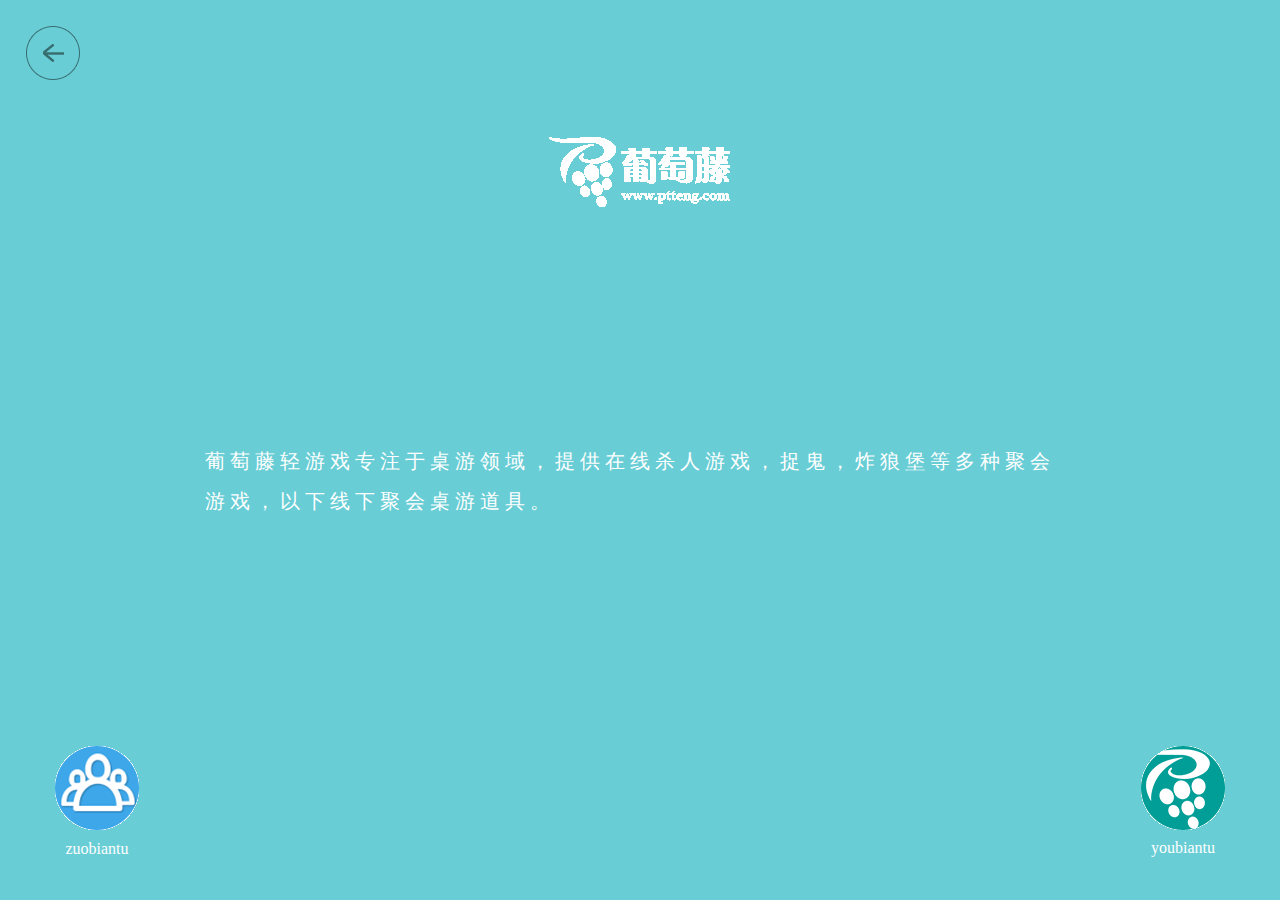
==== index.html @ d0083718 "魔镜页" ====
<!doctype html>
<html>
<head>
<meta name="viewport" content="width=device-width,initial-scale=1.0,user-scalable=0 ">	
<meta charset="utf-8">
<title>任务三魔镜页</title>
<link rel="stylesheet" type="text/css" href="css.css">

</head>
<body>
	<div class="wrap-top"><img class="p1" src="images/task3_14_03.png" alt="返回"></div>
    <div class="wrap-logo"><img class="p2" src="images/task3_14_07.png" alt="logo"></div>
	
	
	<p>葡萄藤轻游戏专注于桌游领域，提供在线杀人游戏，捉鬼，炸狼堡等多种聚会游戏，以下线下聚会桌游道具。</p>
<div class="fot">
	<div class="fot-left">
		<div><img class="p3" src="images/task3_14_11.png" alt="左"> </div>
		zuobiantu       
	</div>
	
    <div class="fot-right">
    	<div><img class="p4" src="images/task3_14_14.png" alt="右"></div>  
    	 youbiantu 	
    </div>	 
   
</div>
</body>
</html>
---- css.css ----
body{
	margin:0 auto;
	padding: 0px;
	background-color: #68cdd5;
	min-width:320px;
}
p{
	color: white;
	font-size: 20px;
	padding: 16%;
	letter-spacing: 5px;
	line-height:40px;
}
.wrap-top{
	margin: 2% auto auto 2%;
}
.wrap-logo{
    margin-top: 50px;	
	text-align:center;
}
.p3{padding-bottom: 5px;}
.p4{padding-bottom: 5px;}
.fot{
	color: #fff;
	text-align: center;
}
.fot-left{
	float: left;	
	margin-left: 55px
}
.fot-right{
	float: right;
	margin-right: 55px;
}
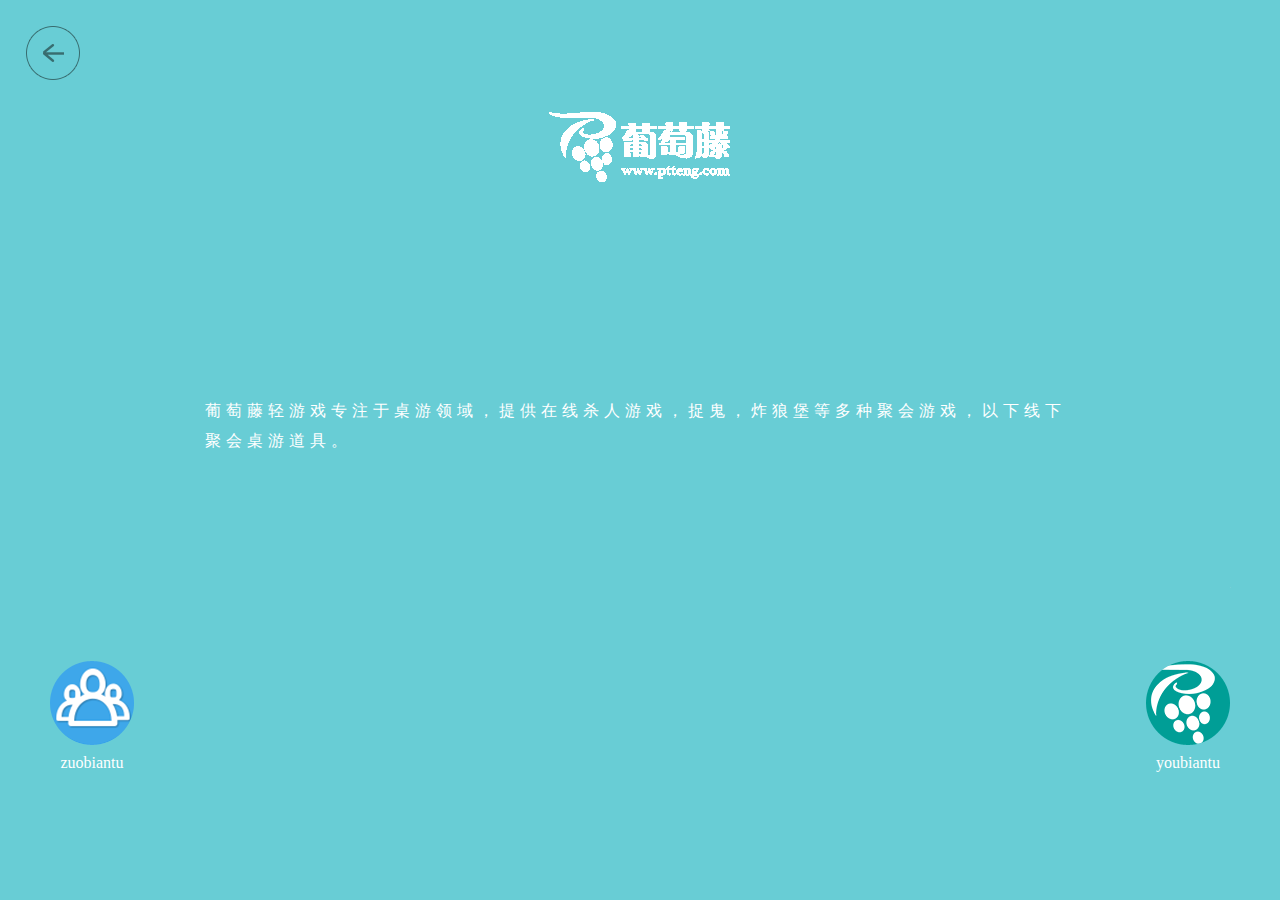
==== commit dc2fda7a: "更新" ====
--- a/index.html
+++ b/index.html
@@ -15,12 +15,12 @@
 	<p>葡萄藤轻游戏专注于桌游领域，提供在线杀人游戏，捉鬼，炸狼堡等多种聚会游戏，以下线下聚会桌游道具。</p>
 <div class="fot">
 	<div class="fot-left">
-		<div><img class="p3" src="images/task3_14_11.png" alt="左"> </div>
+		<div><img class="p3" src="images/task3_03.png" alt="左"> </div>
 		zuobiantu       
 	</div>
 	
     <div class="fot-right">
-    	<div><img class="p4" src="images/task3_14_14.png" alt="右"></div>  
+    	<div><img class="p4" src="images/task3_06.png" alt="右"></div>  
     	 youbiantu 	
     </div>	 
    
--- a/css.css
+++ b/css.css
@@ -3,19 +3,21 @@
 	padding: 0px;
 	background-color: #68cdd5;
 	min-width:320px;
+	height: 605px;
 }
 p{
 	color: white;
-	font-size: 20px;
+	font-size: 16px;
 	padding: 16%;
 	letter-spacing: 5px;
-	line-height:40px;
+	line-height:30px;
+	margin: 0;
 }
 .wrap-top{
 	margin: 2% auto auto 2%;
 }
 .wrap-logo{
-    margin-top: 50px;	
+    margin-top: 25px;	
 	text-align:center;
 }
 .p3{padding-bottom: 5px;}
@@ -26,9 +28,9 @@
 }
 .fot-left{
 	float: left;	
-	margin-left: 55px
+	margin-left: 50px
 }
 .fot-right{
 	float: right;
-	margin-right: 55px;
+	margin-right: 50px;
 }
